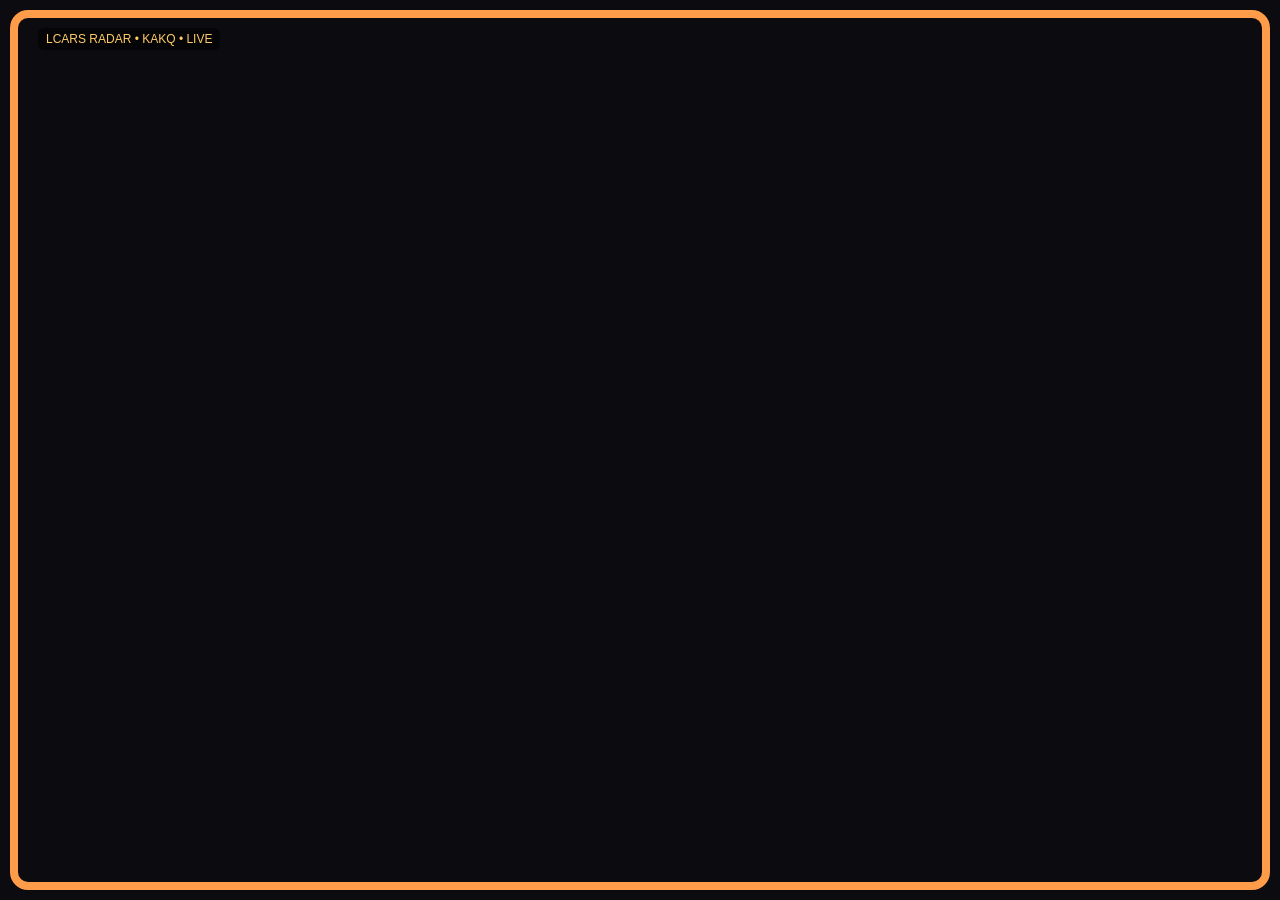
==== radar-lcars.html @ cbee6c43 "Create radar-lcars.html" ====
<!DOCTYPE html>
<html lang="en">
<head>
<meta charset="UTF-8" />
<meta name="viewport" content="width=device-width, initial-scale=1.0"/>
<title>LCARS Radar</title>

<style>
:root {
  --orange: #ff9c4a;
  --amber: #ffcc66;
  --bg: #0b0b10;
}

html, body {
  margin: 0;
  height: 100%;
  background: var(--bg);
  overflow: hidden;
  font-family: Arial, sans-serif;
}

.frame {
  position: absolute;
  top: 10px;
  left: 10px;
  right: 10px;
  bottom: 10px;
  border: 8px solid var(--orange);
  border-radius: 18px;
  overflow: hidden;
}

.topbar {
  position: absolute;
  top: 10px;
  left: 20px;
  z-index: 10;
  color: var(--amber);
  font-size: 12px;
  background: rgba(0,0,0,0.5);
  padding: 4px 8px;
  border-radius: 6px;
}

iframe {
  width: 100%;
  height: 100%;
  border: 0;
}
</style>
</head>

<body>

<div class="frame">
  <div class="topbar">LCARS RADAR • KAKQ • LIVE</div>

  <iframe src="https://radar.weather.gov/station/KAKQ/standard"></iframe>
</div>

</body>
</html>
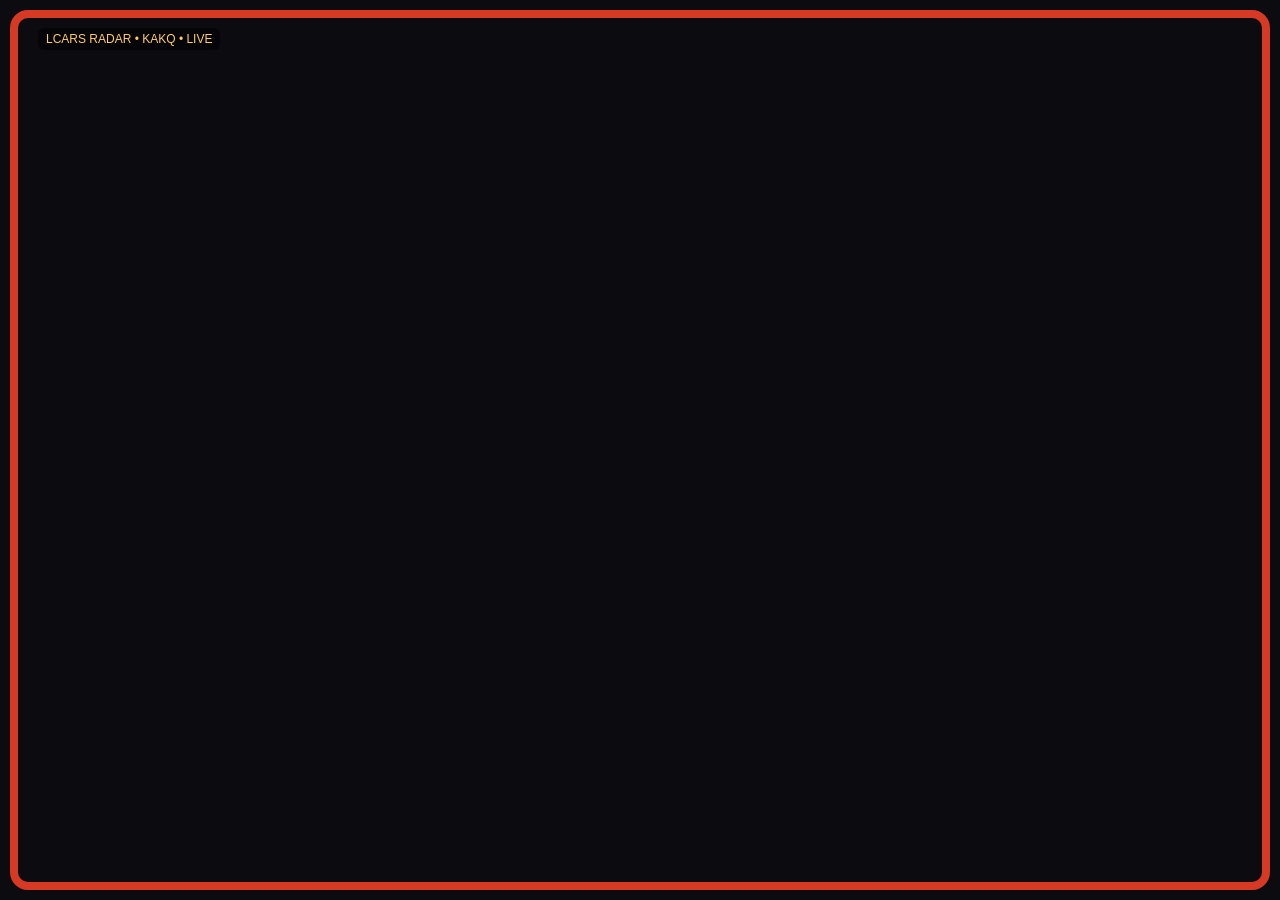
==== commit 9f3c5c26: "Update radar-lcars.html" ====
--- a/radar-lcars.html
+++ b/radar-lcars.html
@@ -7,7 +7,7 @@
 
 <style>
 :root {
-  --orange: #ff9c4a;
+  --orange: #d63a24;
   --amber: #ffcc66;
   --bg: #0b0b10;
 }
